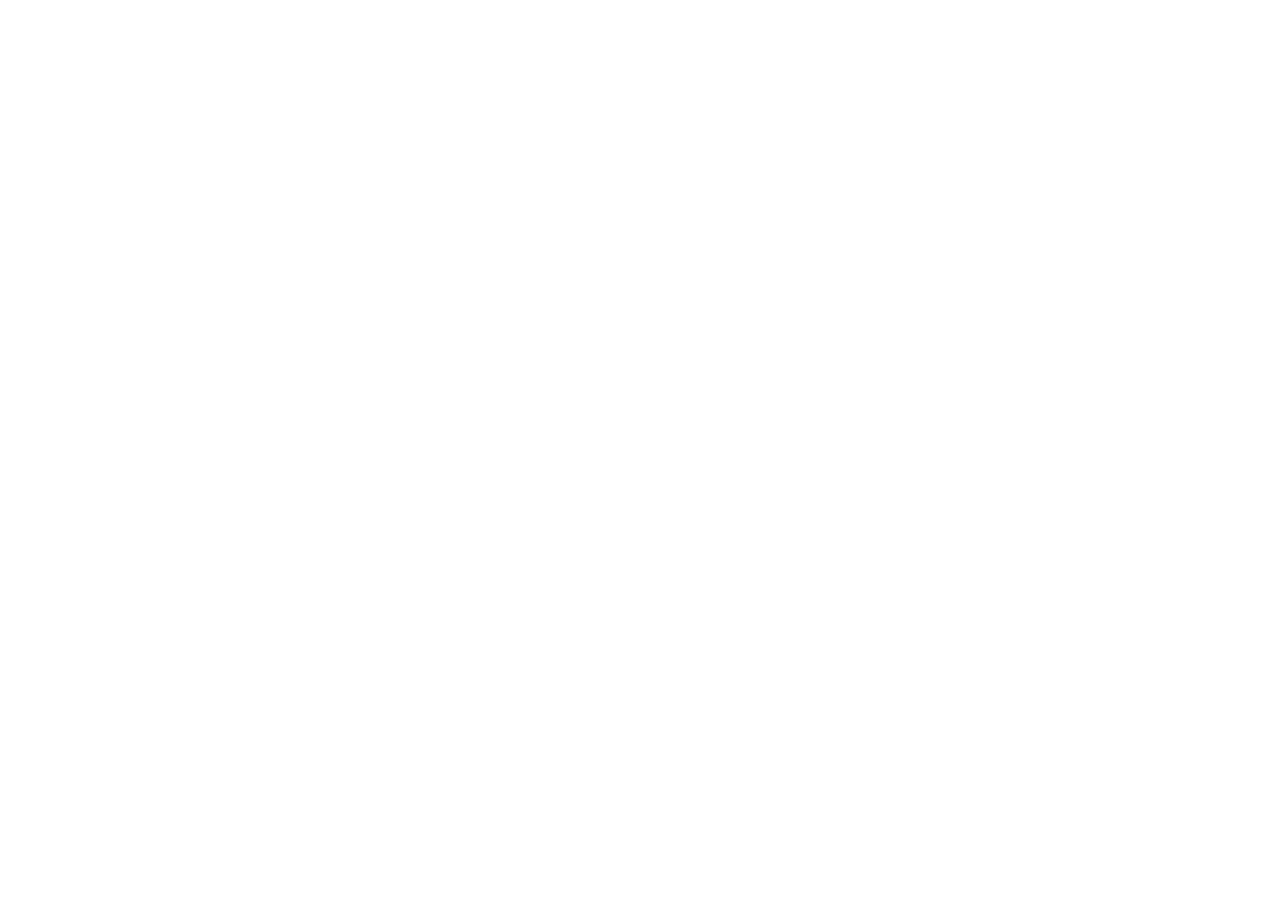
==== cupcake_shop/about.html @ a3c2ade5 "questions only" ====
<!DOCTYPE html>
<html lang="en">
<head>
    <meta charset="UTF-8">
    <meta name="viewport" content="width=device-width, initial-scale=1.0">
    <title>Document</title>
</head>
<body>
    
</body>
</html>
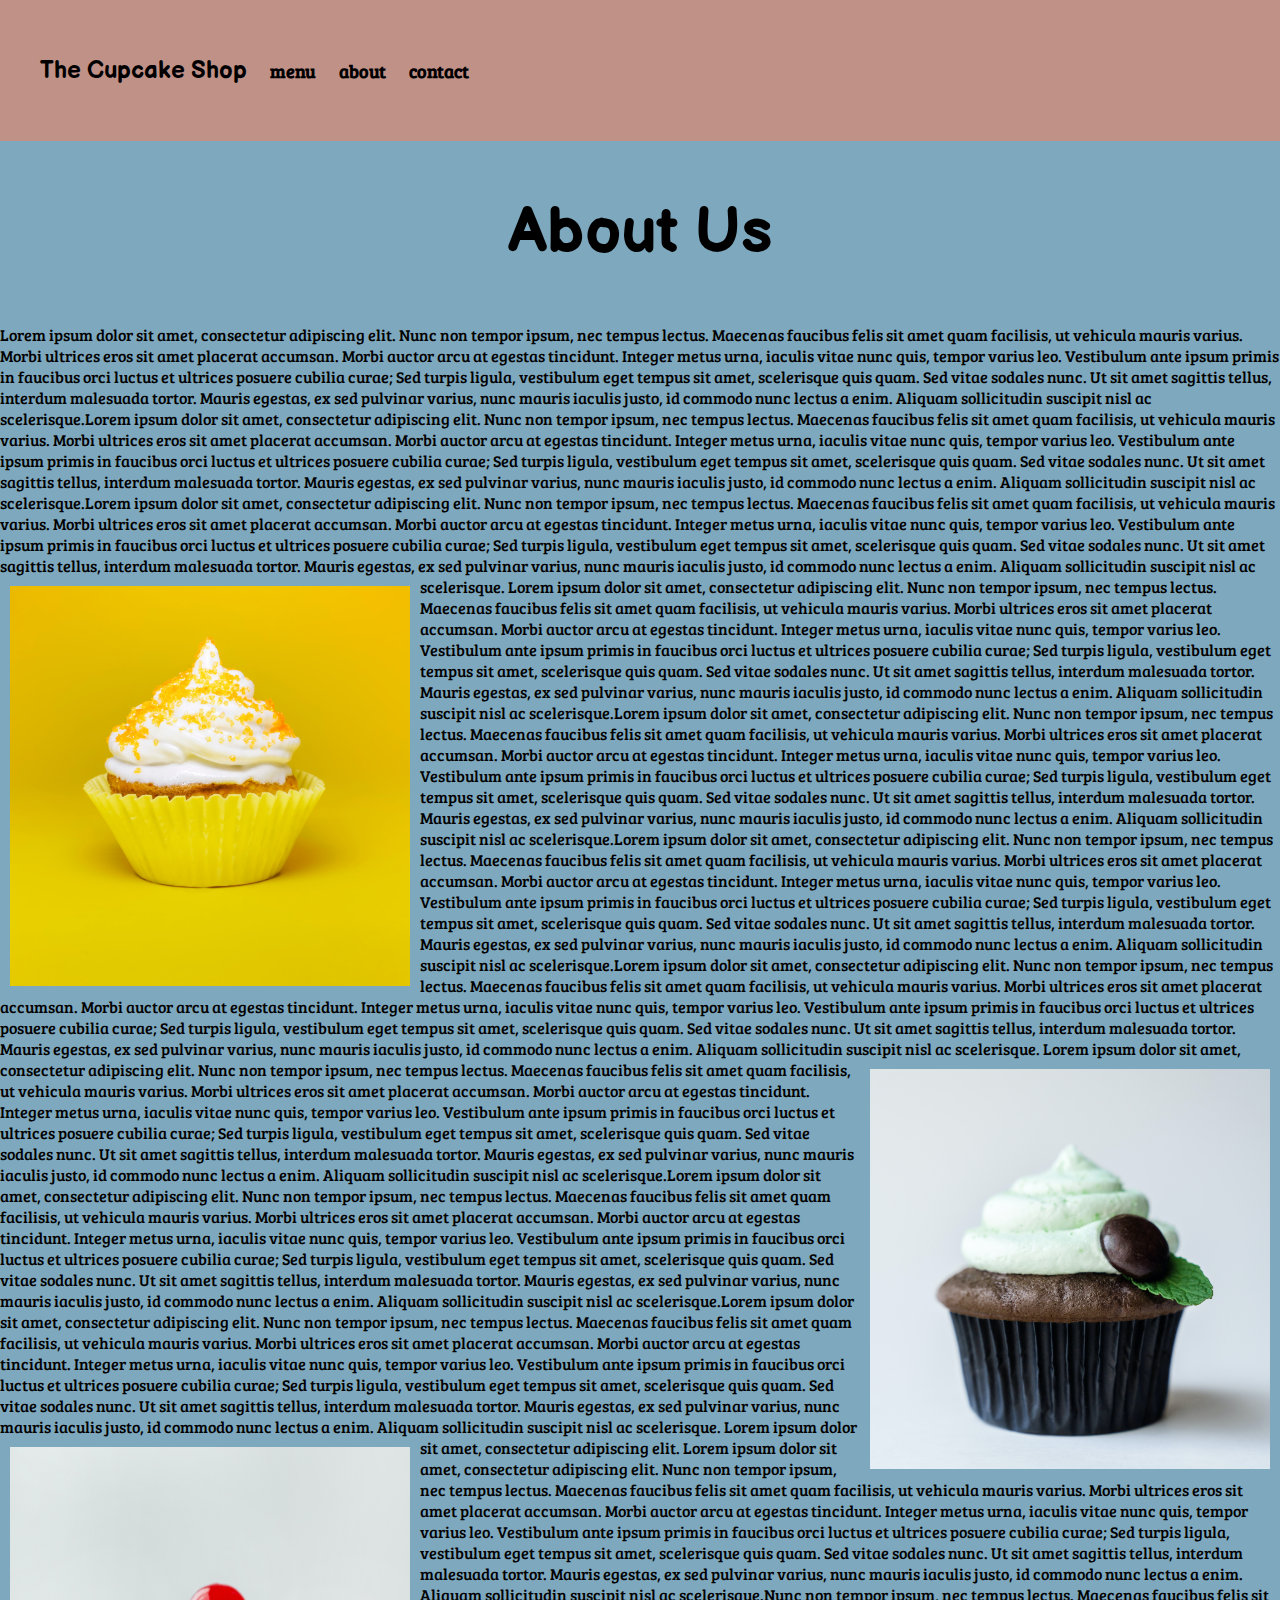
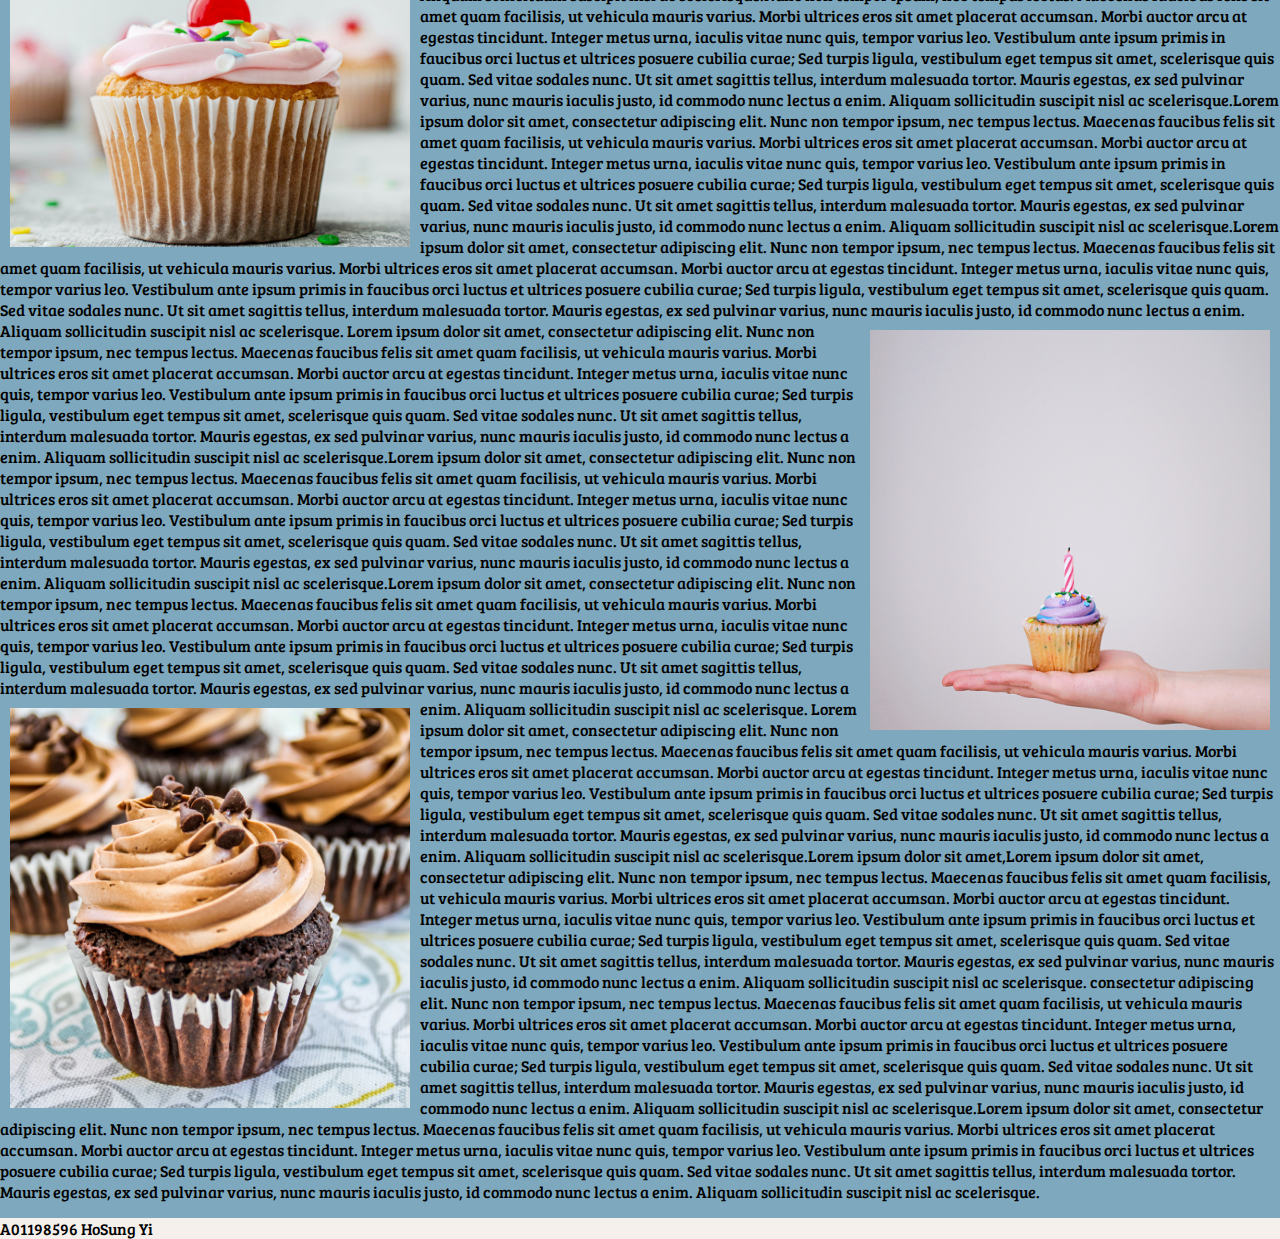
==== commit 4ff44176: "final" ====
--- a/cupcake_shop/about.html
+++ b/cupcake_shop/about.html
@@ -3,9 +3,51 @@
 <head>
     <meta charset="UTF-8">
     <meta name="viewport" content="width=device-width, initial-scale=1.0">
-    <title>Document</title>
+    <link rel="stylesheet" href="./css/style.css" />
+    <link href="https://fonts.googleapis.com/css2?family=Balsamiq+Sans&family=Bree+Serif&display=swap" rel="stylesheet">
+    <title>About</title>
 </head>
+
 <body>
+    <header>
+        <nav>
+            <ul class="menu">
+                <li>
+                    <h2>The Cupcake Shop</h2>
+                </li>
+                <li>
+                    <a href="./index.html">menu</menu></a>
+                </li>
+                <li>
+                    <a href="./about.html">about</a>
+                </li>
+                <li>
+                    <a href="./contact.html">contact</a>
+                </li>
+            </ul>
+        </nav>
+    </header>
+
+    <main>
+        <h2>About Us</h2>
+        <p>
+            Lorem ipsum dolor sit amet, consectetur adipiscing elit. Nunc non tempor ipsum, nec tempus lectus. Maecenas faucibus felis sit amet quam facilisis, ut vehicula mauris varius. Morbi ultrices eros sit amet placerat accumsan. Morbi auctor arcu at egestas tincidunt. Integer metus urna, iaculis vitae nunc quis, tempor varius leo. Vestibulum ante ipsum primis in faucibus orci luctus et ultrices posuere cubilia curae; Sed turpis ligula, vestibulum eget tempus sit amet, scelerisque quis quam. Sed vitae sodales nunc. Ut sit amet sagittis tellus, interdum malesuada tortor. Mauris egestas, ex sed pulvinar varius, nunc mauris iaculis justo, id commodo nunc lectus a enim. Aliquam sollicitudin suscipit nisl ac scelerisque.Lorem ipsum dolor sit amet, consectetur adipiscing elit. Nunc non tempor ipsum, nec tempus lectus. Maecenas faucibus felis sit amet quam facilisis, ut vehicula mauris varius. Morbi ultrices eros sit amet placerat accumsan. Morbi auctor arcu at egestas tincidunt. Integer metus urna, iaculis vitae nunc quis, tempor varius leo. Vestibulum ante ipsum primis in faucibus orci luctus et ultrices posuere cubilia curae; Sed turpis ligula, vestibulum eget tempus sit amet, scelerisque quis quam. Sed vitae sodales nunc. Ut sit amet sagittis tellus, interdum malesuada tortor. Mauris egestas, ex sed pulvinar varius, nunc mauris iaculis justo, id commodo nunc lectus a enim. Aliquam sollicitudin suscipit nisl ac scelerisque.Lorem ipsum dolor sit amet, consectetur adipiscing elit. Nunc non tempor ipsum, nec tempus lectus. Maecenas faucibus felis sit amet quam facilisis, ut vehicula mauris varius. Morbi ultrices eros sit amet placerat accumsan. Morbi auctor arcu at egestas tincidunt. Integer metus urna, iaculis vitae nunc quis, tempor varius leo. Vestibulum ante ipsum primis in faucibus orci luctus et ultrices posuere cubilia curae; Sed turpis ligula, vestibulum eget tempus sit amet, scelerisque quis quam. Sed vitae sodales nunc. Ut sit amet sagittis tellus, interdum malesuada tortor. Mauris egestas, ex sed pulvinar varius, nunc mauris iaculis justo, id commodo nunc lectus a enim. Aliquam sollicitudin suscipit nisl ac scelerisque.
+            <img src="images/1.jpg" class="left-image" />
+            Lorem ipsum dolor sit amet, consectetur adipiscing elit. Nunc non tempor ipsum, nec tempus lectus. Maecenas faucibus felis sit amet quam facilisis, ut vehicula mauris varius. Morbi ultrices eros sit amet placerat accumsan. Morbi auctor arcu at egestas tincidunt. Integer metus urna, iaculis vitae nunc quis, tempor varius leo. Vestibulum ante ipsum primis in faucibus orci luctus et ultrices posuere cubilia curae; Sed turpis ligula, vestibulum eget tempus sit amet, scelerisque quis quam. Sed vitae sodales nunc. Ut sit amet sagittis tellus, interdum malesuada tortor. Mauris egestas, ex sed pulvinar varius, nunc mauris iaculis justo, id commodo nunc lectus a enim. Aliquam sollicitudin suscipit nisl ac scelerisque.Lorem ipsum dolor sit amet, consectetur adipiscing elit. Nunc non tempor ipsum, nec tempus lectus. Maecenas faucibus felis sit amet quam facilisis, ut vehicula mauris varius. Morbi ultrices eros sit amet placerat accumsan. Morbi auctor arcu at egestas tincidunt. Integer metus urna, iaculis vitae nunc quis, tempor varius leo. Vestibulum ante ipsum primis in faucibus orci luctus et ultrices posuere cubilia curae; Sed turpis ligula, vestibulum eget tempus sit amet, scelerisque quis quam. Sed vitae sodales nunc. Ut sit amet sagittis tellus, interdum malesuada tortor. Mauris egestas, ex sed pulvinar varius, nunc mauris iaculis justo, id commodo nunc lectus a enim. Aliquam sollicitudin suscipit nisl ac scelerisque.Lorem ipsum dolor sit amet, consectetur adipiscing elit. Nunc non tempor ipsum, nec tempus lectus. Maecenas faucibus felis sit amet quam facilisis, ut vehicula mauris varius. Morbi ultrices eros sit amet placerat accumsan. Morbi auctor arcu at egestas tincidunt. Integer metus urna, iaculis vitae nunc quis, tempor varius leo. Vestibulum ante ipsum primis in faucibus orci luctus et ultrices posuere cubilia curae; Sed turpis ligula, vestibulum eget tempus sit amet, scelerisque quis quam. Sed vitae sodales nunc. Ut sit amet sagittis tellus, interdum malesuada tortor. Mauris egestas, ex sed pulvinar varius, nunc mauris iaculis justo, id commodo nunc lectus a enim. Aliquam sollicitudin suscipit nisl ac scelerisque.Lorem ipsum dolor sit amet, consectetur adipiscing elit. Nunc non tempor ipsum, nec tempus lectus. Maecenas faucibus felis sit amet quam facilisis, ut vehicula mauris varius. Morbi ultrices eros sit amet placerat accumsan. Morbi auctor arcu at egestas tincidunt. Integer metus urna, iaculis vitae nunc quis, tempor varius leo. Vestibulum ante ipsum primis in faucibus orci luctus et ultrices posuere cubilia curae; Sed turpis ligula, vestibulum eget tempus sit amet, scelerisque quis quam. Sed vitae sodales nunc. Ut sit amet sagittis tellus, interdum malesuada tortor. Mauris egestas, ex sed pulvinar varius, nunc mauris iaculis justo, id commodo nunc lectus a enim. Aliquam sollicitudin suscipit nisl ac scelerisque.
+            <img src="images/2.jpg" class="right-image" />
+            Lorem ipsum dolor sit amet, consectetur adipiscing elit. Nunc non tempor ipsum, nec tempus lectus. Maecenas faucibus felis sit amet quam facilisis, ut vehicula mauris varius. Morbi ultrices eros sit amet placerat accumsan. Morbi auctor arcu at egestas tincidunt. Integer metus urna, iaculis vitae nunc quis, tempor varius leo. Vestibulum ante ipsum primis in faucibus orci luctus et ultrices posuere cubilia curae; Sed turpis ligula, vestibulum eget tempus sit amet, scelerisque quis quam. Sed vitae sodales nunc. Ut sit amet sagittis tellus, interdum malesuada tortor. Mauris egestas, ex sed pulvinar varius, nunc mauris iaculis justo, id commodo nunc lectus a enim. Aliquam sollicitudin suscipit nisl ac scelerisque.Lorem ipsum dolor sit amet, consectetur adipiscing elit. Nunc non tempor ipsum, nec tempus lectus. Maecenas faucibus felis sit amet quam facilisis, ut vehicula mauris varius. Morbi ultrices eros sit amet placerat accumsan. Morbi auctor arcu at egestas tincidunt. Integer metus urna, iaculis vitae nunc quis, tempor varius leo. Vestibulum ante ipsum primis in faucibus orci luctus et ultrices posuere cubilia curae; Sed turpis ligula, vestibulum eget tempus sit amet, scelerisque quis quam. Sed vitae sodales nunc. Ut sit amet sagittis tellus, interdum malesuada tortor. Mauris egestas, ex sed pulvinar varius, nunc mauris iaculis justo, id commodo nunc lectus a enim. Aliquam sollicitudin suscipit nisl ac scelerisque.Lorem ipsum dolor sit amet, consectetur adipiscing elit. Nunc non tempor ipsum, nec tempus lectus. Maecenas faucibus felis sit amet quam facilisis, ut vehicula mauris varius. Morbi ultrices eros sit amet placerat accumsan. Morbi auctor arcu at egestas tincidunt. Integer metus urna, iaculis vitae nunc quis, tempor varius leo. Vestibulum ante ipsum primis in faucibus orci luctus et ultrices posuere cubilia curae; Sed turpis ligula, vestibulum eget tempus sit amet, scelerisque quis quam. Sed vitae sodales nunc. Ut sit amet sagittis tellus, interdum malesuada tortor. Mauris egestas, ex sed pulvinar varius, nunc mauris iaculis justo, id commodo nunc lectus a enim. Aliquam sollicitudin suscipit nisl ac scelerisque.
+            <img src="images/3.jpg" class="left-image" />
+            Lorem ipsum dolor sit amet, consectetur adipiscing elit. Lorem ipsum dolor sit amet, consectetur adipiscing elit. Nunc non tempor ipsum, nec tempus lectus. Maecenas faucibus felis sit amet quam facilisis, ut vehicula mauris varius. Morbi ultrices eros sit amet placerat accumsan. Morbi auctor arcu at egestas tincidunt. Integer metus urna, iaculis vitae nunc quis, tempor varius leo. Vestibulum ante ipsum primis in faucibus orci luctus et ultrices posuere cubilia curae; Sed turpis ligula, vestibulum eget tempus sit amet, scelerisque quis quam. Sed vitae sodales nunc. Ut sit amet sagittis tellus, interdum malesuada tortor. Mauris egestas, ex sed pulvinar varius, nunc mauris iaculis justo, id commodo nunc lectus a enim. Aliquam sollicitudin suscipit nisl ac scelerisque.Nunc non tempor ipsum, nec tempus lectus. Maecenas faucibus felis sit amet quam facilisis, ut vehicula mauris varius. Morbi ultrices eros sit amet placerat accumsan. Morbi auctor arcu at egestas tincidunt. Integer metus urna, iaculis vitae nunc quis, tempor varius leo. Vestibulum ante ipsum primis in faucibus orci luctus et ultrices posuere cubilia curae; Sed turpis ligula, vestibulum eget tempus sit amet, scelerisque quis quam. Sed vitae sodales nunc. Ut sit amet sagittis tellus, interdum malesuada tortor. Mauris egestas, ex sed pulvinar varius, nunc mauris iaculis justo, id commodo nunc lectus a enim. Aliquam sollicitudin suscipit nisl ac scelerisque.Lorem ipsum dolor sit amet, consectetur adipiscing elit. Nunc non tempor ipsum, nec tempus lectus. Maecenas faucibus felis sit amet quam facilisis, ut vehicula mauris varius. Morbi ultrices eros sit amet placerat accumsan. Morbi auctor arcu at egestas tincidunt. Integer metus urna, iaculis vitae nunc quis, tempor varius leo. Vestibulum ante ipsum primis in faucibus orci luctus et ultrices posuere cubilia curae; Sed turpis ligula, vestibulum eget tempus sit amet, scelerisque quis quam. Sed vitae sodales nunc. Ut sit amet sagittis tellus, interdum malesuada tortor. Mauris egestas, ex sed pulvinar varius, nunc mauris iaculis justo, id commodo nunc lectus a enim. Aliquam sollicitudin suscipit nisl ac scelerisque.Lorem ipsum dolor sit amet, consectetur adipiscing elit. Nunc non tempor ipsum, nec tempus lectus. Maecenas faucibus felis sit amet quam facilisis, ut vehicula mauris varius. Morbi ultrices eros sit amet placerat accumsan. Morbi auctor arcu at egestas tincidunt. Integer metus urna, iaculis vitae nunc quis, tempor varius leo. Vestibulum ante ipsum primis in faucibus orci luctus et ultrices posuere cubilia curae; Sed turpis ligula, vestibulum eget tempus sit amet, scelerisque quis quam. Sed vitae sodales nunc. Ut sit amet sagittis tellus, interdum malesuada tortor. Mauris egestas, ex sed pulvinar varius, nunc mauris iaculis justo, id commodo nunc lectus a enim. Aliquam sollicitudin suscipit nisl ac scelerisque.
+            <img src="images/4.jpg" class="right-image" />
+            Lorem ipsum dolor sit amet, consectetur adipiscing elit. Nunc non tempor ipsum, nec tempus lectus. Maecenas faucibus felis sit amet quam facilisis, ut vehicula mauris varius. Morbi ultrices eros sit amet placerat accumsan. Morbi auctor arcu at egestas tincidunt. Integer metus urna, iaculis vitae nunc quis, tempor varius leo. Vestibulum ante ipsum primis in faucibus orci luctus et ultrices posuere cubilia curae; Sed turpis ligula, vestibulum eget tempus sit amet, scelerisque quis quam. Sed vitae sodales nunc. Ut sit amet sagittis tellus, interdum malesuada tortor. Mauris egestas, ex sed pulvinar varius, nunc mauris iaculis justo, id commodo nunc lectus a enim. Aliquam sollicitudin suscipit nisl ac scelerisque.Lorem ipsum dolor sit amet, consectetur adipiscing elit. Nunc non tempor ipsum, nec tempus lectus. Maecenas faucibus felis sit amet quam facilisis, ut vehicula mauris varius. Morbi ultrices eros sit amet placerat accumsan. Morbi auctor arcu at egestas tincidunt. Integer metus urna, iaculis vitae nunc quis, tempor varius leo. Vestibulum ante ipsum primis in faucibus orci luctus et ultrices posuere cubilia curae; Sed turpis ligula, vestibulum eget tempus sit amet, scelerisque quis quam. Sed vitae sodales nunc. Ut sit amet sagittis tellus, interdum malesuada tortor. Mauris egestas, ex sed pulvinar varius, nunc mauris iaculis justo, id commodo nunc lectus a enim. Aliquam sollicitudin suscipit nisl ac scelerisque.Lorem ipsum dolor sit amet, consectetur adipiscing elit. Nunc non tempor ipsum, nec tempus lectus. Maecenas faucibus felis sit amet quam facilisis, ut vehicula mauris varius. Morbi ultrices eros sit amet placerat accumsan. Morbi auctor arcu at egestas tincidunt. Integer metus urna, iaculis vitae nunc quis, tempor varius leo. Vestibulum ante ipsum primis in faucibus orci luctus et ultrices posuere cubilia curae; Sed turpis ligula, vestibulum eget tempus sit amet, scelerisque quis quam. Sed vitae sodales nunc. Ut sit amet sagittis tellus, interdum malesuada tortor. Mauris egestas, ex sed pulvinar varius, nunc mauris iaculis justo, id commodo nunc lectus a enim. Aliquam sollicitudin suscipit nisl ac scelerisque.
+            <img src="images/5.jpg" class="left-image" />
+            Lorem ipsum dolor sit amet, consectetur adipiscing elit. Nunc non tempor ipsum, nec tempus lectus. Maecenas faucibus felis sit amet quam facilisis, ut vehicula mauris varius. Morbi ultrices eros sit amet placerat accumsan. Morbi auctor arcu at egestas tincidunt. Integer metus urna, iaculis vitae nunc quis, tempor varius leo. Vestibulum ante ipsum primis in faucibus orci luctus et ultrices posuere cubilia curae; Sed turpis ligula, vestibulum eget tempus sit amet, scelerisque quis quam. Sed vitae sodales nunc. Ut sit amet sagittis tellus, interdum malesuada tortor. Mauris egestas, ex sed pulvinar varius, nunc mauris iaculis justo, id commodo nunc lectus a enim. Aliquam sollicitudin suscipit nisl ac scelerisque.Lorem ipsum dolor sit amet,Lorem ipsum dolor sit amet, consectetur adipiscing elit. Nunc non tempor ipsum, nec tempus lectus. Maecenas faucibus felis sit amet quam facilisis, ut vehicula mauris varius. Morbi ultrices eros sit amet placerat accumsan. Morbi auctor arcu at egestas tincidunt. Integer metus urna, iaculis vitae nunc quis, tempor varius leo. Vestibulum ante ipsum primis in faucibus orci luctus et ultrices posuere cubilia curae; Sed turpis ligula, vestibulum eget tempus sit amet, scelerisque quis quam. Sed vitae sodales nunc. Ut sit amet sagittis tellus, interdum malesuada tortor. Mauris egestas, ex sed pulvinar varius, nunc mauris iaculis justo, id commodo nunc lectus a enim. Aliquam sollicitudin suscipit nisl ac scelerisque. consectetur adipiscing elit. Nunc non tempor ipsum, nec tempus lectus. Maecenas faucibus felis sit amet quam facilisis, ut vehicula mauris varius. Morbi ultrices eros sit amet placerat accumsan. Morbi auctor arcu at egestas tincidunt. Integer metus urna, iaculis vitae nunc quis, tempor varius leo. Vestibulum ante ipsum primis in faucibus orci luctus et ultrices posuere cubilia curae; Sed turpis ligula, vestibulum eget tempus sit amet, scelerisque quis quam. Sed vitae sodales nunc. Ut sit amet sagittis tellus, interdum malesuada tortor. Mauris egestas, ex sed pulvinar varius, nunc mauris iaculis justo, id commodo nunc lectus a enim. Aliquam sollicitudin suscipit nisl ac scelerisque.Lorem ipsum dolor sit amet, consectetur adipiscing elit. Nunc non tempor ipsum, nec tempus lectus. Maecenas faucibus felis sit amet quam facilisis, ut vehicula mauris varius. Morbi ultrices eros sit amet placerat accumsan. Morbi auctor arcu at egestas tincidunt. Integer metus urna, iaculis vitae nunc quis, tempor varius leo. Vestibulum ante ipsum primis in faucibus orci luctus et ultrices posuere cubilia curae; Sed turpis ligula, vestibulum eget tempus sit amet, scelerisque quis quam. Sed vitae sodales nunc. Ut sit amet sagittis tellus, interdum malesuada tortor. Mauris egestas, ex sed pulvinar varius, nunc mauris iaculis justo, id commodo nunc lectus a enim. Aliquam sollicitudin suscipit nisl ac scelerisque.
+        </p>
+    </main>
+
+    <footer class="float-clear">
+        <p>A01198596 HoSung Yi</p>
+    </footer>
     
 </body>
 </html>--- a/cupcake_shop/css/style.css
+++ b/cupcake_shop/css/style.css
@@ -0,0 +1,84 @@
+* { 
+    font-family: 'Bree Serif', serif;
+}
+
+h2 {
+    font-family: 'Balsamiq Sans', cursive;
+}
+
+.left-image {
+    float: left;
+    padding: 10px;
+    width: 400px;
+    height: 400px;
+    object-fit: cover;
+}
+
+.right-image {
+    float: right;
+    padding: 10px;
+    width: 400px;
+    height: 400px;
+    object-fit: cover;
+}
+
+.float-clear {
+    clear: both;
+    display: block;
+}
+
+#contact-div {
+    text-align: center;
+}
+
+#contact-img {
+    width: 500px;
+}
+
+#contact-p-div>p {
+    text-align: center;
+    font-weight: bold;
+}
+
+body {
+    background-color: #7EA8BE;
+    padding: 0;
+    margin: 0;
+}
+header {
+    position: sticky;
+    top: 0;
+    background-color: #C09187;
+    padding-top: 20px;
+    padding-bottom: 20px;
+}
+
+footer {
+    background-color: #F6F0ED;
+}
+
+footer>p {
+    margin: 0;
+}
+
+.menu>li {
+    display: inline-block;
+    margin-right: 20px;
+}
+
+.menu>li>a {
+    text-decoration: none;
+    color: black;
+    font-size: 18px;
+    font-weight: bold;
+}
+
+main>h2 {
+    font-size: 4em;
+    text-align: center;
+}
+
+.cupcake {
+    font-size: 2em;
+    text-align: left;
+}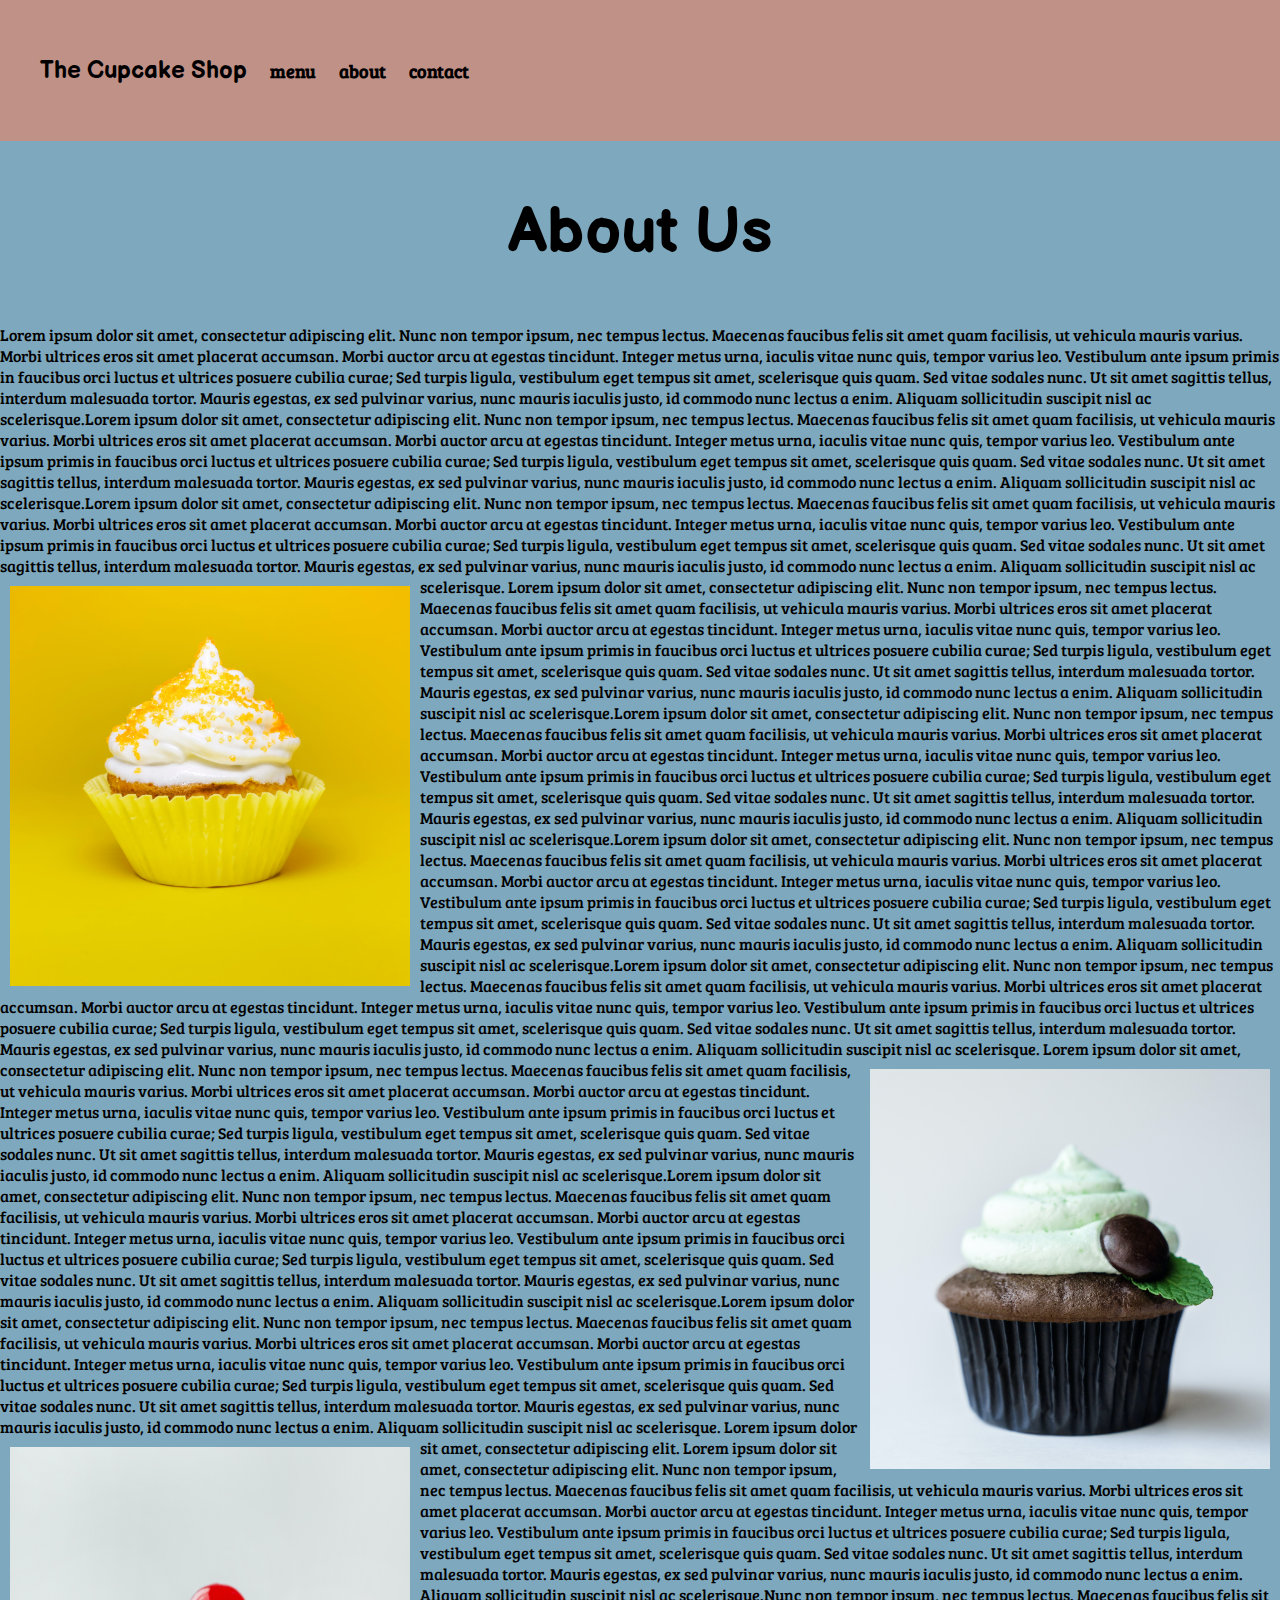
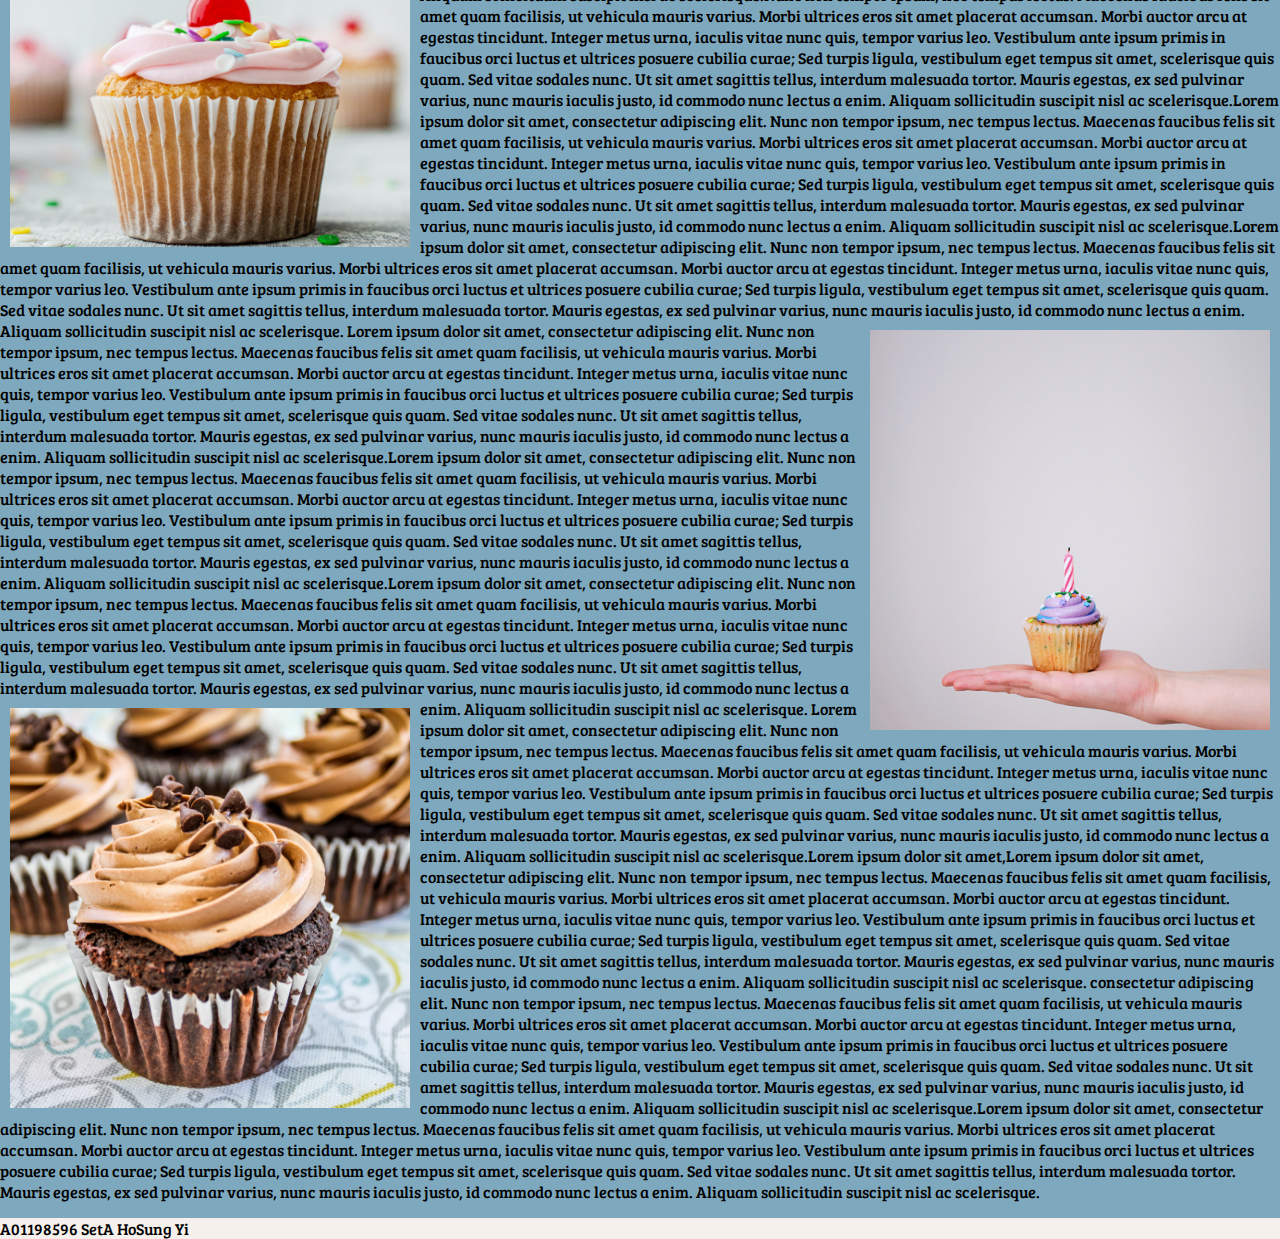
==== commit 25e21e6b: "the final" ====
--- a/cupcake_shop/about.html
+++ b/cupcake_shop/about.html
@@ -46,8 +46,10 @@
     </main>
 
     <footer class="float-clear">
-        <p>A01198596 HoSung Yi</p>
+        <p>
+            A01198596 SetA HoSung Yi
+        </p>
     </footer>
     
 </body>
-</html>+</html>
